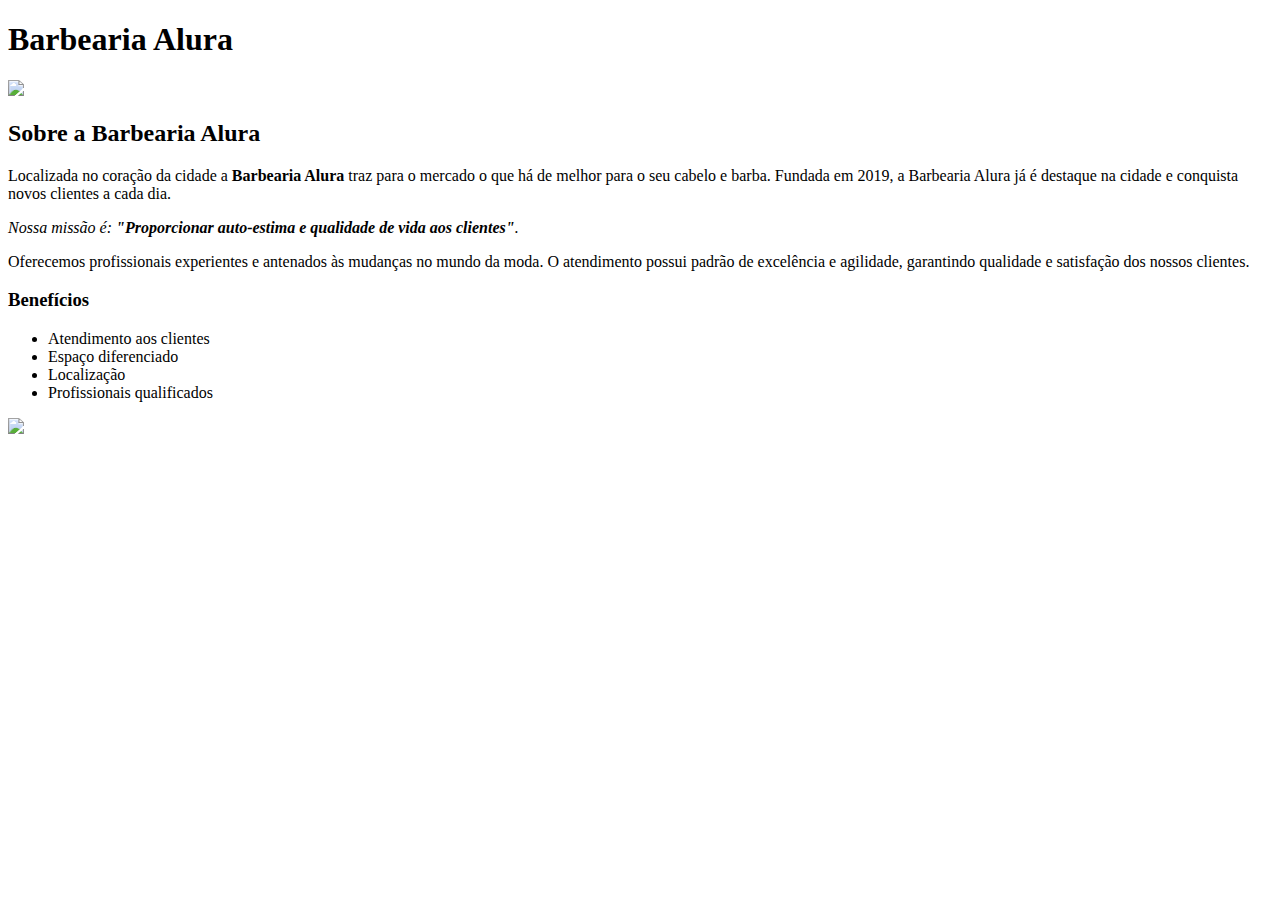
==== assets/index.html @ 5e542088 "reorganizando a estrutura de pastas" ====
<!DOCTYPE html> <!--reconhece a versao do html -->
<html lang="pt-br"> <!--idioma da pagina podendo ser traduzida-->
	<head>
		<meta charset="UTF-8"> <!--conjunto de caracteres do dicionario UTF-8 para acrescentar os acentos e pontuacoes -->
		<title>Barbearia Alura</title> <!-- titulo do navegador-->
		<link rel="stylesheet" href="style-home.css"> <!-- faz referencia a outro arquivo que é o CSS-->
	</head>

	<body>
		<header> <!-- cabeçalho da pagina -->
			<h1 class="titulo-principal">Barbearia Alura</h1>
		</header>
		<img id="banner" src="banner.jpg">
		<div class="principal"> <!-- divisao da pagina como PRINCIPAL -->
			<h2 class="titulo-centralizado">Sobre a Barbearia Alura</h2>

			<p>Localizada no coração da cidade a <strong>Barbearia Alura</strong> traz para o mercado o que há de melhor para o seu cabelo e barba. Fundada em 2019, a Barbearia Alura já é destaque na cidade e conquista novos clientes a cada dia.</p>

			<p id="missao"><em>Nossa missão é: <strong>"Proporcionar auto-estima e qualidade de vida aos clientes"</strong>.</em></p>

			<p>Oferecemos profissionais experientes e antenados às mudanças no mundo da moda. O atendimento possui padrão de excelência e agilidade, garantindo qualidade e satisfação dos nossos clientes.</p>
		</div>

		<div class="beneficios"> <!-- divisao da pagina como BENEFICIOS -->
			<h3 class="titulo-centralizado">Benefícios</h3>

			<ul> <!--cria uma lista nao ordenada-->
				<li class="itens">Atendimento aos clientes</li>
				<li class="itens">Espaço diferenciado</li>
				<li class="itens">Localização</li>
				<li class="itens">Profissionais qualificados</li>
			</ul>
			<img src="beneficios.jpg" class="imagembeneficios">
		</div>
	</body>		
</html>
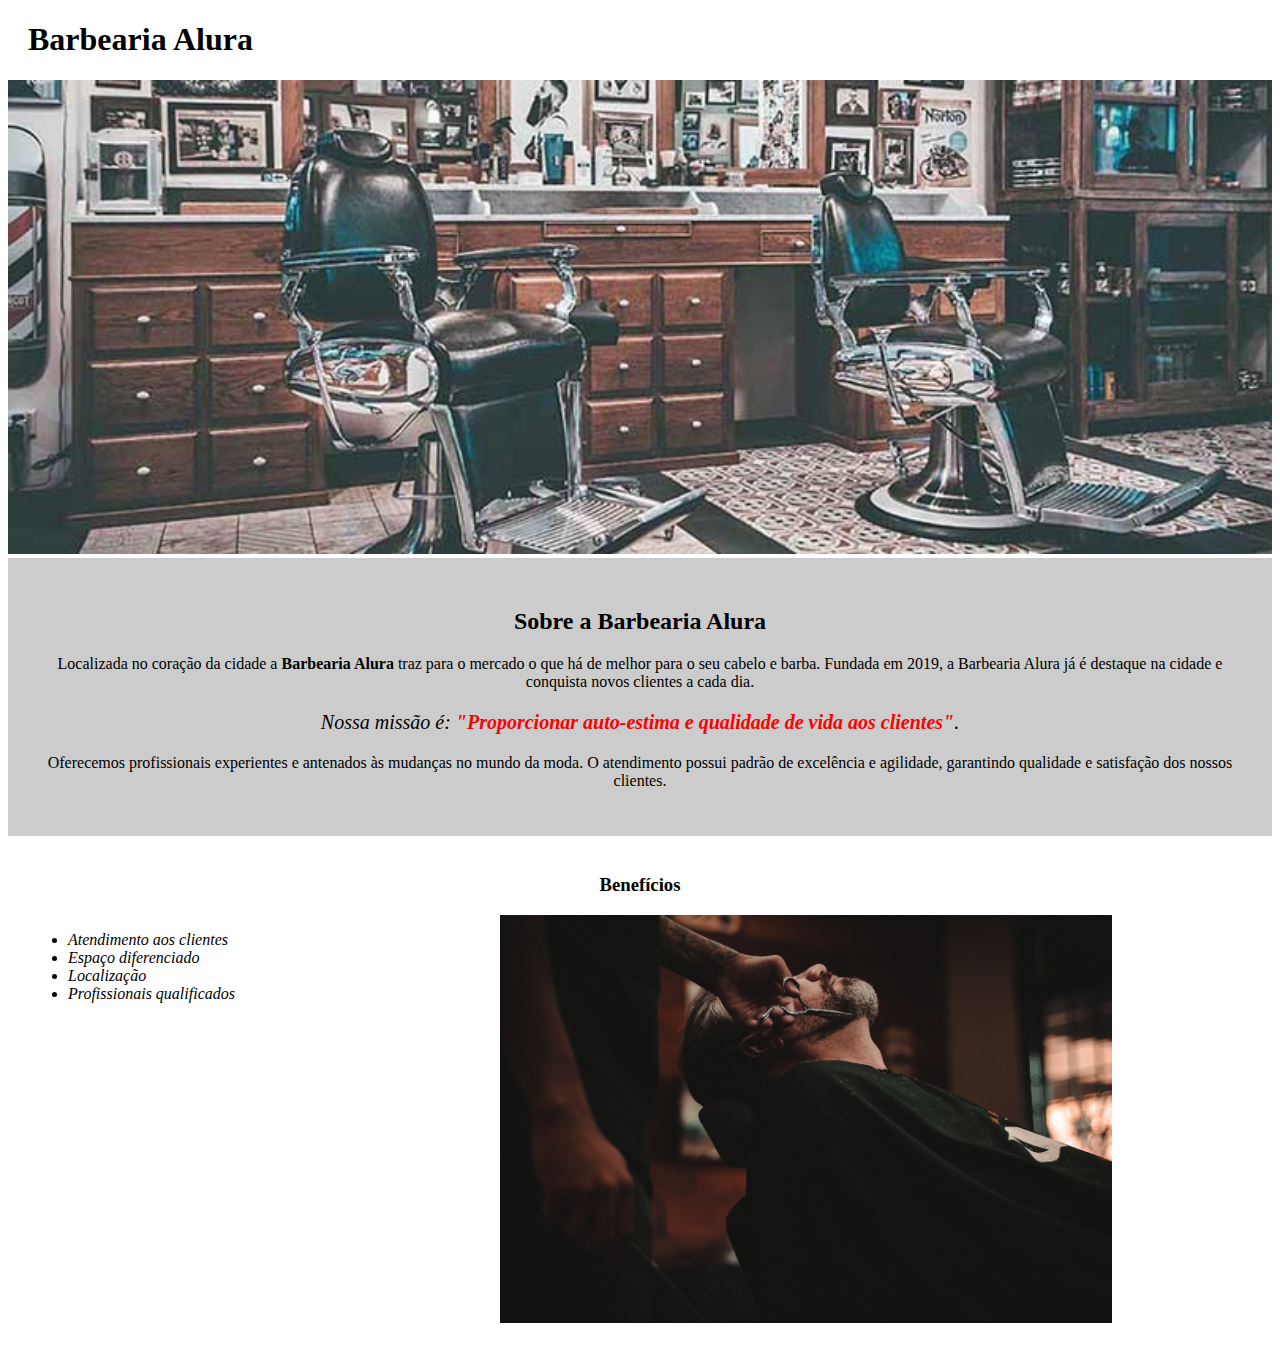
==== commit 37e13160: "atualizando os diretorios das imagens e arquivos css" ====
--- a/assets/index.html
+++ b/assets/index.html
@@ -3,14 +3,14 @@
 	<head>
 		<meta charset="UTF-8"> <!--conjunto de caracteres do dicionario UTF-8 para acrescentar os acentos e pontuacoes -->
 		<title>Barbearia Alura</title> <!-- titulo do navegador-->
-		<link rel="stylesheet" href="style-home.css"> <!-- faz referencia a outro arquivo que é o CSS-->
+		<link rel="stylesheet" href="css/style-home.css"> <!-- faz referencia a outro arquivo que é o CSS-->
 	</head>
 
 	<body>
 		<header> <!-- cabeçalho da pagina -->
 			<h1 class="titulo-principal">Barbearia Alura</h1>
 		</header>
-		<img id="banner" src="banner.jpg">
+		<img id="banner" src="img/banner.jpg">
 		<div class="principal"> <!-- divisao da pagina como PRINCIPAL -->
 			<h2 class="titulo-centralizado">Sobre a Barbearia Alura</h2>
 
@@ -30,7 +30,7 @@
 				<li class="itens">Localização</li>
 				<li class="itens">Profissionais qualificados</li>
 			</ul>
-			<img src="beneficios.jpg" class="imagembeneficios">
+			<img src="img/beneficios.jpg" class="imagembeneficios">
 		</div>
 	</body>		
 </html>--- a/assets/css/style-home.css
+++ b/assets/css/style-home.css
@@ -0,0 +1,53 @@
+body {
+
+}
+
+#banner {
+	width: 100%;
+}
+
+.principal {
+	background: #CCCCCC;
+	padding: 30px;
+}
+
+.titulo-principal {
+	padding-left: 20px;
+}
+
+.titulo-centralizado {
+	text-align: center;
+}
+
+p {
+	text-align: center;
+}
+
+#missao {
+	font-size: 20px
+}
+
+em strong {
+	color: red;
+}
+
+.itens {
+	font-style: italic;
+}
+
+.beneficios {
+	background: #FFFFFF;
+	padding: 20px;
+}
+
+
+ul {
+	display: inline-block;
+	vertical-align: top;
+	width: 20%;
+	margin-right: 15%;
+}
+
+.imagembeneficios {
+	width: 50%;
+}